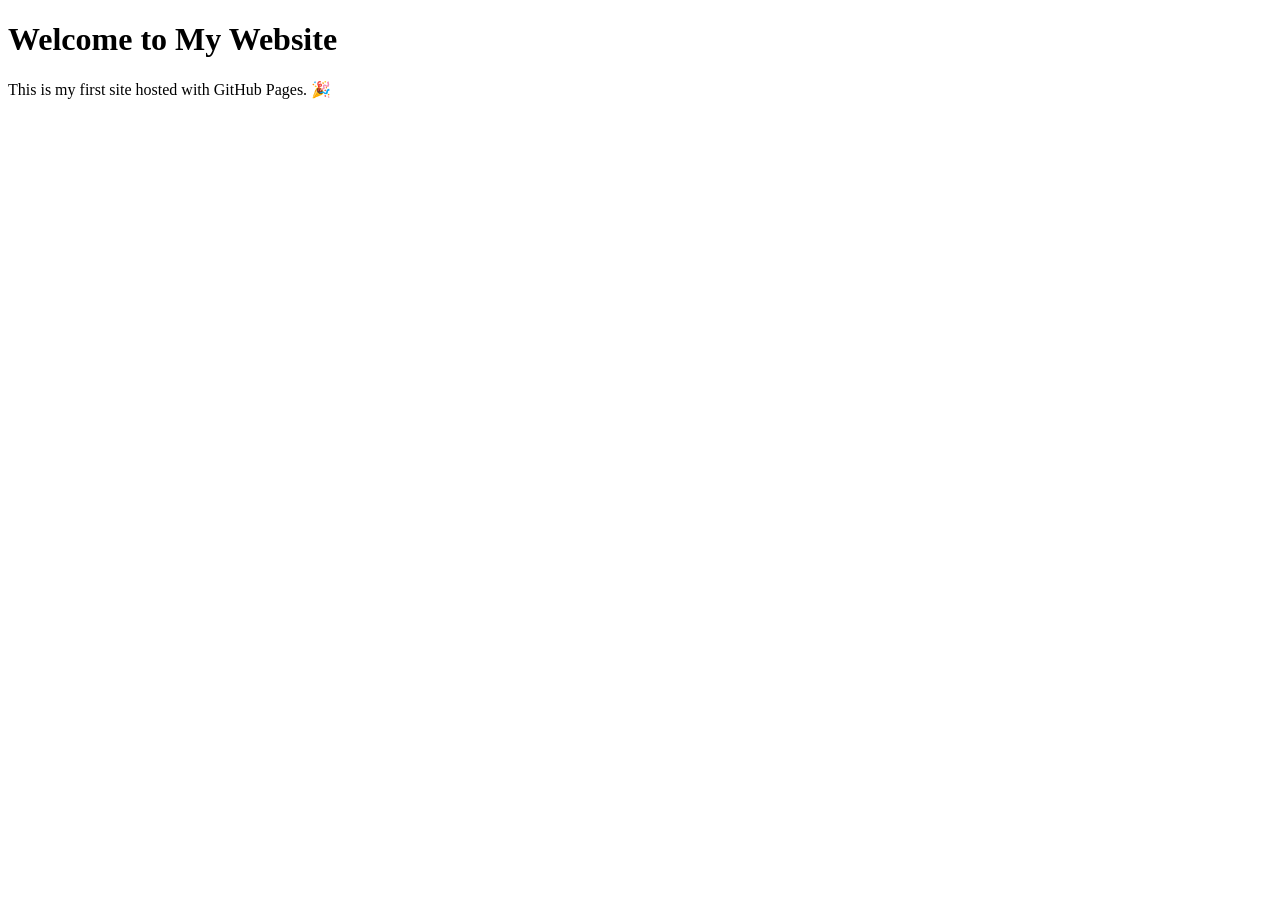
==== index.html @ f2fdfa87 "Create index.html" ====
<!DOCTYPE html>
<html lang="en">
<head>
  <meta charset="UTF-8" />
  <meta name="viewport" content="width=device-width, initial-scale=1.0" />
  <title>My First GitHub Page</title>
  <link rel="stylesheet" href="style.css" />
</head>
<body>
  <h1>Welcome to My Website</h1>
  <p>This is my first site hosted with GitHub Pages. 🎉</p>
</body>
</html>
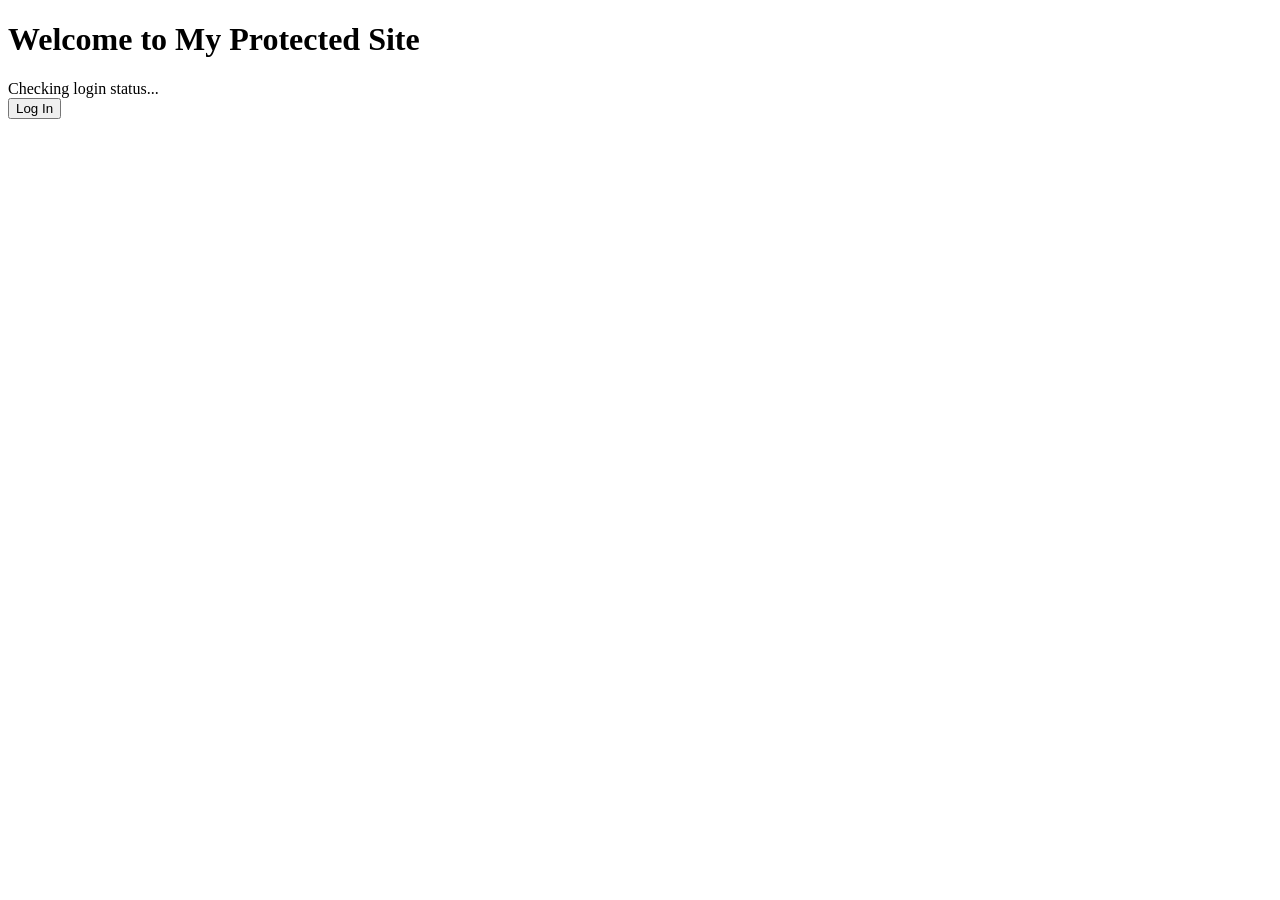
==== commit 75b395b8: "Update index.html" ====
--- a/index.html
+++ b/index.html
@@ -3,11 +3,50 @@
 <head>
   <meta charset="UTF-8" />
   <meta name="viewport" content="width=device-width, initial-scale=1.0" />
-  <title>My First GitHub Page</title>
-  <link rel="stylesheet" href="style.css" />
+  <title>My Auth0 Protected Site</title>
+  <script src="https://cdn.auth0.com/js/auth0-spa-js/1.13/auth0-spa-js.production.js"></script>
 </head>
 <body>
-  <h1>Welcome to My Website</h1>
-  <p>This is my first site hosted with GitHub Pages. 🎉</p>
+  <h1>Welcome to My Protected Site</h1>
+
+  <div id="status">Checking login status...</div>
+
+  <button id="login">Log In</button>
+  <button id="logout" style="display: none;">Log Out</button>
+
+  <div id="private-content" style="display: none;">
+    <p>This content is only visible when logged in. 🎉</p>
+  </div>
+
+  <script>
+    const auth0ClientPromise = createAuth0Client({
+      domain: "dev-8jm6qtzob326vgcm.us.auth0.com",
+      client_id: "TLwMuCofoZGO2a2r2VJGHnthpdzHfQBE",
+      redirect_uri: window.location.origin
+    });
+
+    auth0ClientPromise.then(async auth0 => {
+      if (window.location.search.includes("code=") && window.location.search.includes("state=")) {
+        await auth0.handleRedirectCallback();
+        window.history.replaceState({}, document.title, "/");
+      }
+
+      const isAuthenticated = await auth0.isAuthenticated();
+
+      if (isAuthenticated) {
+        document.getElementById("status").innerText = "Logged in ✅";
+        document.getElementById("login").style.display = "none";
+        document.getElementById("logout").style.display = "inline-block";
+        document.getElementById("private-content").style.display = "block";
+      } else {
+        document.getElementById("status").innerText = "Not logged in ❌";
+        document.getElementById("login").style.display = "inline-block";
+        document.getElementById("logout").style.display = "none";
+      }
+
+      document.getElementById("login").addEventListener("click", () => auth0.loginWithRedirect());
+      document.getElementById("logout").addEventListener("click", () => auth0.logout({ returnTo: window.location.origin }));
+    });
+  </script>
 </body>
 </html>
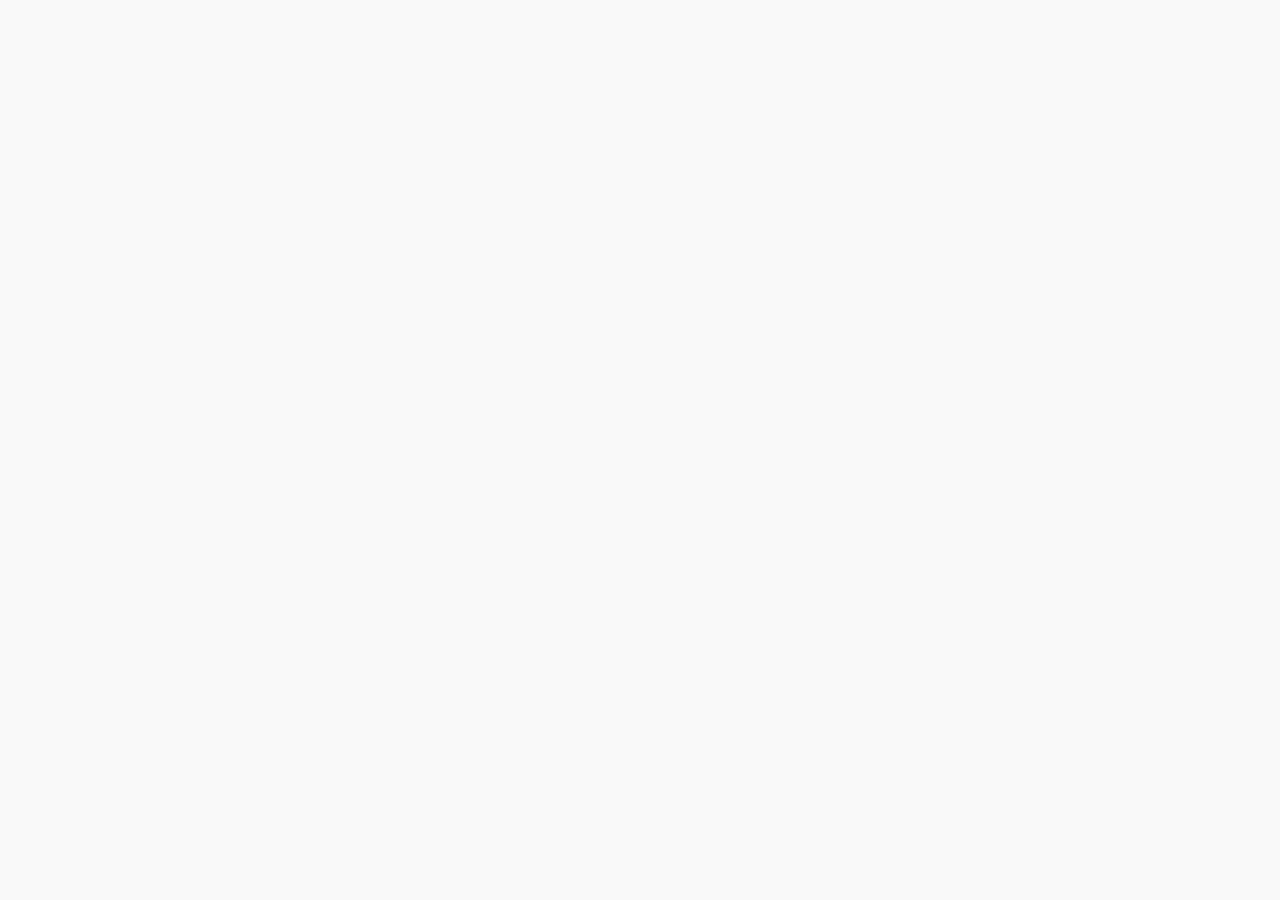
==== commit 39e17171: "Add React PAT testing form" ====
--- a/index.html
+++ b/index.html
@@ -1,52 +1,108 @@
 <!DOCTYPE html>
 <html lang="en">
 <head>
-  <meta charset="UTF-8" />
-  <meta name="viewport" content="width=device-width, initial-scale=1.0" />
-  <title>My Auth0 Protected Site</title>
-  <script src="https://cdn.auth0.com/js/auth0-spa-js/1.13/auth0-spa-js.production.js"></script>
+  <meta charset="UTF-8">
+  <meta name="viewport" content="width=device-width, initial-scale=1.0">
+  <title>PAT Testing Data Collection</title>
+  <link rel="stylesheet" href="style.css">
+  <script crossorigin src="https://unpkg.com/react@18/umd/react.development.js"></script>
+  <script crossorigin src="https://unpkg.com/react-dom@18/umd/react-dom.development.js"></script>
+  <script crossorigin src="https://unpkg.com/babel-standalone@6/babel.min.js"></script>
 </head>
 <body>
-  <h1>Welcome to My Protected Site</h1>
+  <div id="root"></div>
 
-  <div id="status">Checking login status...</div>
+  <script type="text/babel">
+    function App() {
+      const [info, setInfo] = React.useState({
+        name: '',
+        address: '',
+        companyName: '',
+        companyAddress: '',
+        serialNumber: ''
+      });
+      const [items, setItems] = React.useState([{ description: '', result: '' }]);
+      const [submitted, setSubmitted] = React.useState(null);
 
-  <button id="login">Log In</button>
-  <button id="logout" style="display: none;">Log Out</button>
+      const handleInfoChange = (e) => {
+        const { name, value } = e.target;
+        setInfo(prev => ({ ...prev, [name]: value }));
+      };
 
-  <div id="private-content" style="display: none;">
-    <p>This content is only visible when logged in. 🎉</p>
-  </div>
+      const handleItemChange = (index, field, value) => {
+        const updated = items.map((item, i) =>
+          i === index ? { ...item, [field]: value } : item
+        );
+        setItems(updated);
+      };
 
-  <script>
-    const auth0ClientPromise = createAuth0Client({
-      domain: "dev-8jm6qtzob326vgcm.us.auth0.com",
-      client_id: "TLwMuCofoZGO2a2r2VJGHnthpdzHfQBE",
-      redirect_uri: window.location.origin
-    });
+      const addItem = () => {
+        setItems([...items, { description: '', result: '' }]);
+      };
 
-    auth0ClientPromise.then(async auth0 => {
-      if (window.location.search.includes("code=") && window.location.search.includes("state=")) {
-        await auth0.handleRedirectCallback();
-        window.history.replaceState({}, document.title, "/");
-      }
+      const handleSubmit = (e) => {
+        e.preventDefault();
+        const data = { ...info, items };
+        setSubmitted(data);
+        const saved = JSON.parse(localStorage.getItem('patData') || '[]');
+        saved.push(data);
+        localStorage.setItem('patData', JSON.stringify(saved));
+      };
 
-      const isAuthenticated = await auth0.isAuthenticated();
+      return (
+        <div className="container">
+          <h1>PAT Testing Form</h1>
+          <form onSubmit={handleSubmit}>
+            <label>Name
+              <input name="name" value={info.name} onChange={handleInfoChange} required />
+            </label>
+            <label>Address
+              <input name="address" value={info.address} onChange={handleInfoChange} required />
+            </label>
+            <label>Company Name
+              <input name="companyName" value={info.companyName} onChange={handleInfoChange} />
+            </label>
+            <label>Company Address
+              <input name="companyAddress" value={info.companyAddress} onChange={handleInfoChange} />
+            </label>
+            <label>Serial Number
+              <input name="serialNumber" value={info.serialNumber} onChange={handleInfoChange} />
+            </label>
 
-      if (isAuthenticated) {
-        document.getElementById("status").innerText = "Logged in ✅";
-        document.getElementById("login").style.display = "none";
-        document.getElementById("logout").style.display = "inline-block";
-        document.getElementById("private-content").style.display = "block";
-      } else {
-        document.getElementById("status").innerText = "Not logged in ❌";
-        document.getElementById("login").style.display = "inline-block";
-        document.getElementById("logout").style.display = "none";
-      }
+            {items.map((item, index) => (
+              <div className="item-group" key={index}>
+                <label>Item Description
+                  <input
+                    value={item.description}
+                    onChange={(e) => handleItemChange(index, 'description', e.target.value)}
+                    required
+                  />
+                </label>
+                <label>Result
+                  <input
+                    value={item.result}
+                    onChange={(e) => handleItemChange(index, 'result', e.target.value)}
+                    required
+                  />
+                </label>
+              </div>
+            ))}
+            <button type="button" onClick={addItem}>Add Item</button>
+            <button type="submit">Submit</button>
+          </form>
 
-      document.getElementById("login").addEventListener("click", () => auth0.loginWithRedirect());
-      document.getElementById("logout").addEventListener("click", () => auth0.logout({ returnTo: window.location.origin }));
-    });
+          {submitted && (
+            <div className="result">
+              <h2>Data Saved</h2>
+              <pre>{JSON.stringify(submitted, null, 2)}</pre>
+            </div>
+          )}
+        </div>
+      );
+    }
+
+    const root = ReactDOM.createRoot(document.getElementById('root'));
+    root.render(<App />);
   </script>
 </body>
 </html>
--- a/style.css
+++ b/style.css
@@ -0,0 +1,69 @@
+body {
+  font-family: sans-serif;
+  background-color: #f9f9f9;
+  color: #333;
+  margin: 0;
+  padding: 20px;
+}
+
+.container {
+  max-width: 600px;
+  margin: auto;
+  background: #fff;
+  padding: 20px;
+  border-radius: 8px;
+  box-shadow: 0 2px 4px rgba(0,0,0,0.1);
+}
+
+h1 {
+  color: #0066cc;
+  text-align: center;
+}
+
+form {
+  display: flex;
+  flex-direction: column;
+}
+
+label {
+  margin-top: 10px;
+  display: flex;
+  flex-direction: column;
+  text-align: left;
+}
+
+input {
+  padding: 8px;
+  margin-top: 4px;
+  border: 1px solid #ccc;
+  border-radius: 4px;
+}
+
+.item-group {
+  border: 1px solid #ccc;
+  padding: 10px;
+  margin-top: 10px;
+  border-radius: 4px;
+}
+
+button {
+  margin-top: 15px;
+  padding: 10px;
+  border: none;
+  background-color: #0066cc;
+  color: white;
+  border-radius: 4px;
+  cursor: pointer;
+}
+
+button[type="button"] {
+  background-color: #5cb85c;
+}
+
+.result {
+  margin-top: 20px;
+  text-align: left;
+  background: #e9ffe9;
+  padding: 10px;
+  border-radius: 4px;
+}
